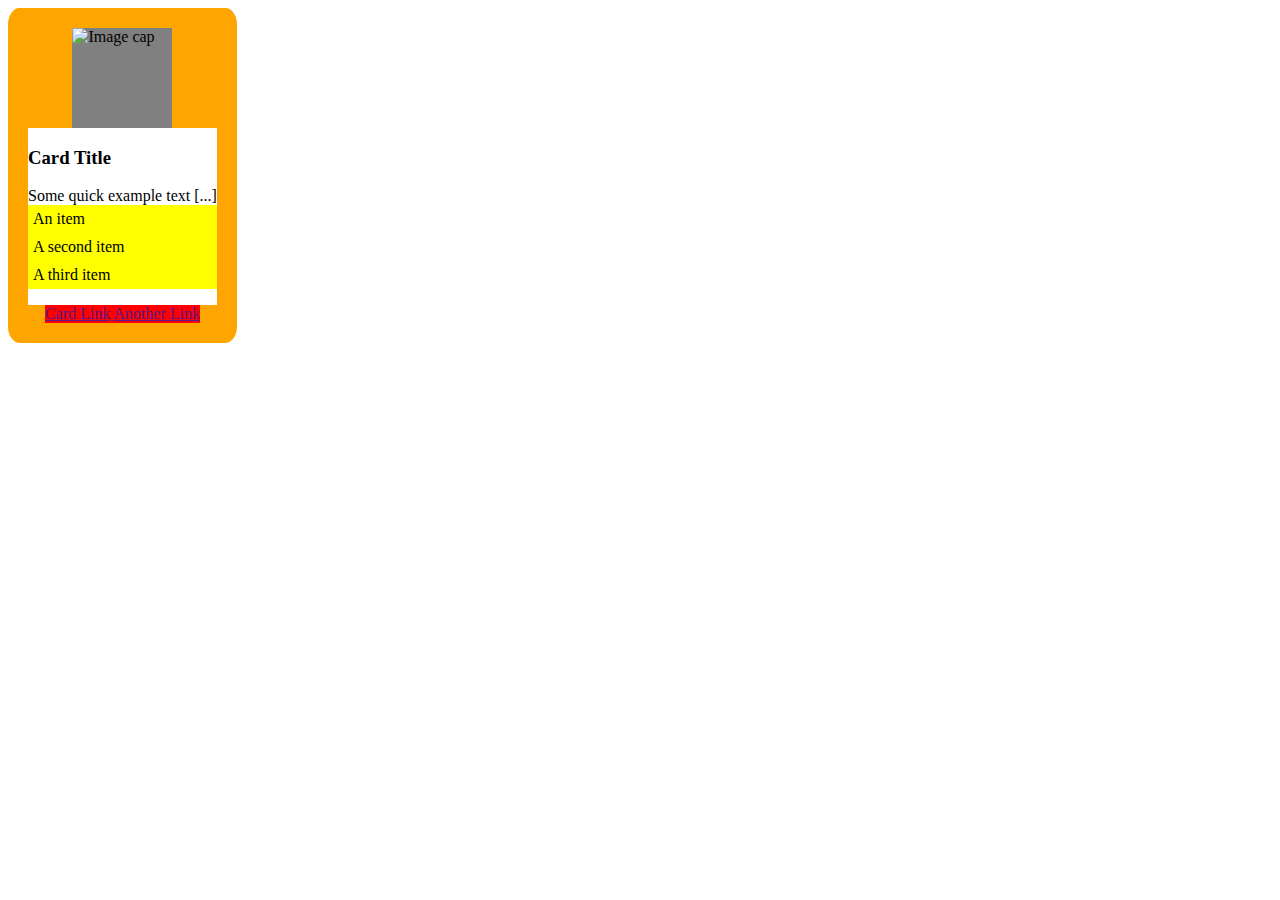
==== EsCard/Card.html @ 1a86991d "card exercise" ====
<!DOCTYPE html>
<html lang="en">
<head>
    <meta charset="UTF-8">
    <meta name="viewport" content="width=device-width, initial-scale=1.0">
    <title>Document</title>
    <link rel="stylesheet" href="Card.css">
</head>
<body>
    <div class="container">
    <div class="img">
        <img src="" alt="Image cap" width="300">
    </div>
    <div class="par-1">
        <h3> Card Title </h3>
            <ul> Some quick example text [...]
            <li> An item </li>
            <li> A second item </li>
            <li> A third item </li>
        </ul>
    </div>
    <nav>
        <a href="">Card Link</a>
        <a href="">Another Link</a>
    </nav>
    </div>
</body>
</html>
---- EsCard/Card.css ----
.container {
    background-color: orange;
    width: fit-content;
    border-radius: 5%;
    padding: 20px;
    display: flex;
    justify-content: center;
    align-items: center;
    flex-direction: column;
  }
  
  
  .img {
    width: 100px;
    height: 100px;
    background-image: url('path/to/image.jpg');
    background-size:auto;
    background-color: grey;
  }
  
  .par-1 {
    background-color: white;
    text-align: left;
  }
  
  ul {
    list-style-type: none;
    padding: 0;
  }
  
  li {
    background-color: yellow;
    padding: 5px;
  }

  nav{
    background-color: red;
  }
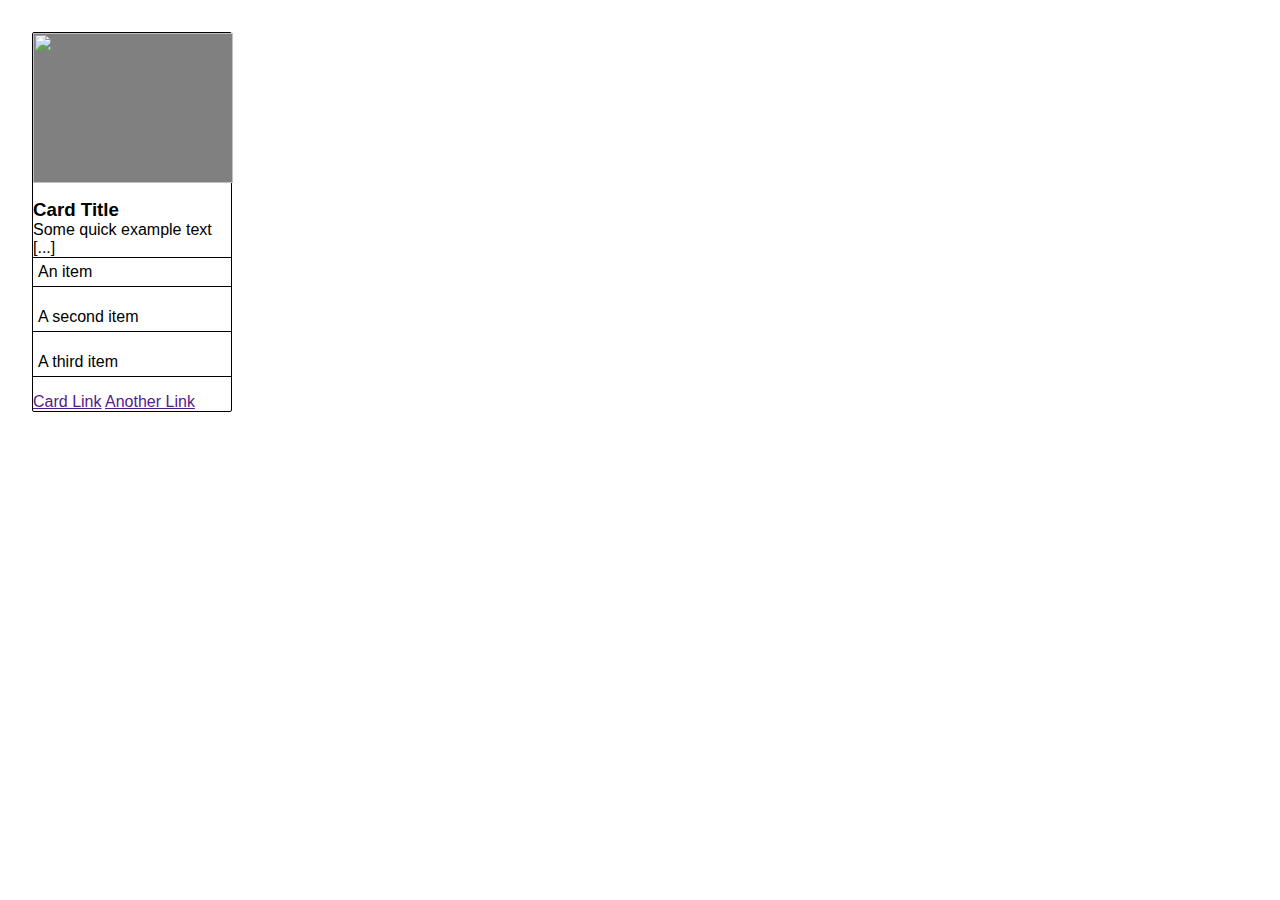
==== commit 79995903: "modifica Card" ====
--- a/EsCard/Card.html
+++ b/EsCard/Card.html
@@ -8,21 +8,20 @@
 </head>
 <body>
     <div class="container">
-    <div class="img">
-        <img src="" alt="Image cap" width="300">
-    </div>
+        <img src="" alt="">
     <div class="par-1">
         <h3> Card Title </h3>
-            <ul> Some quick example text [...]
+        <p>Some quick example text [...]</p>
+    </div>
+        <ul>
             <li> An item </li>
             <li> A second item </li>
             <li> A third item </li>
         </ul>
-    </div>
-    <nav>
+    <div class="link">
         <a href="">Card Link</a>
         <a href="">Another Link</a>
     </nav>
     </div>
 </body>
-</html>+</html>
--- a/EsCard/Card.css
+++ b/EsCard/Card.css
@@ -1,38 +1,40 @@
-.container {
-    background-color: orange;
-    width: fit-content;
-    border-radius: 5%;
-    padding: 20px;
-    display: flex;
-    justify-content: center;
-    align-items: center;
-    flex-direction: column;
-  }
-  
-  
-  .img {
-    width: 100px;
-    height: 100px;
-    background-image: url('path/to/image.jpg');
-    background-size:auto;
+*{
+    margin: 0;
+    padding: 0;
+    box-sizing: border-box;
+}
+
+.container{
+    width: 200px;
+    border: 1px solid black;
+    margin: 2rem;
+    border-radius: 2px;
+}
+
+img{
+    height: 150px;
+    width: 200px;
+    margin-bottom: 1rem;
     background-color: grey;
-  }
-  
-  .par-1 {
-    background-color: white;
-    text-align: left;
-  }
-  
-  ul {
-    list-style-type: none;
-    padding: 0;
-  }
-  
-  li {
-    background-color: yellow;
+}
+
+.par-1{
+    border-bottom: 1px solid black;
+    font-family: Arial, Helvetica, sans-serif;
+}
+
+ul{
+    list-style: none;
+    font-family: Arial, Helvetica, sans-serif;
+}
+
+ul li{
+    margin-bottom: 1rem;
     padding: 5px;
-  }
+    border-bottom: 1px solid black;
+    font-family: Arial, Helvetica, sans-serif;
+}
 
-  nav{
-    background-color: red;
-  }+.link{
+    font-family: Arial, Helvetica, sans-serif;
+}
